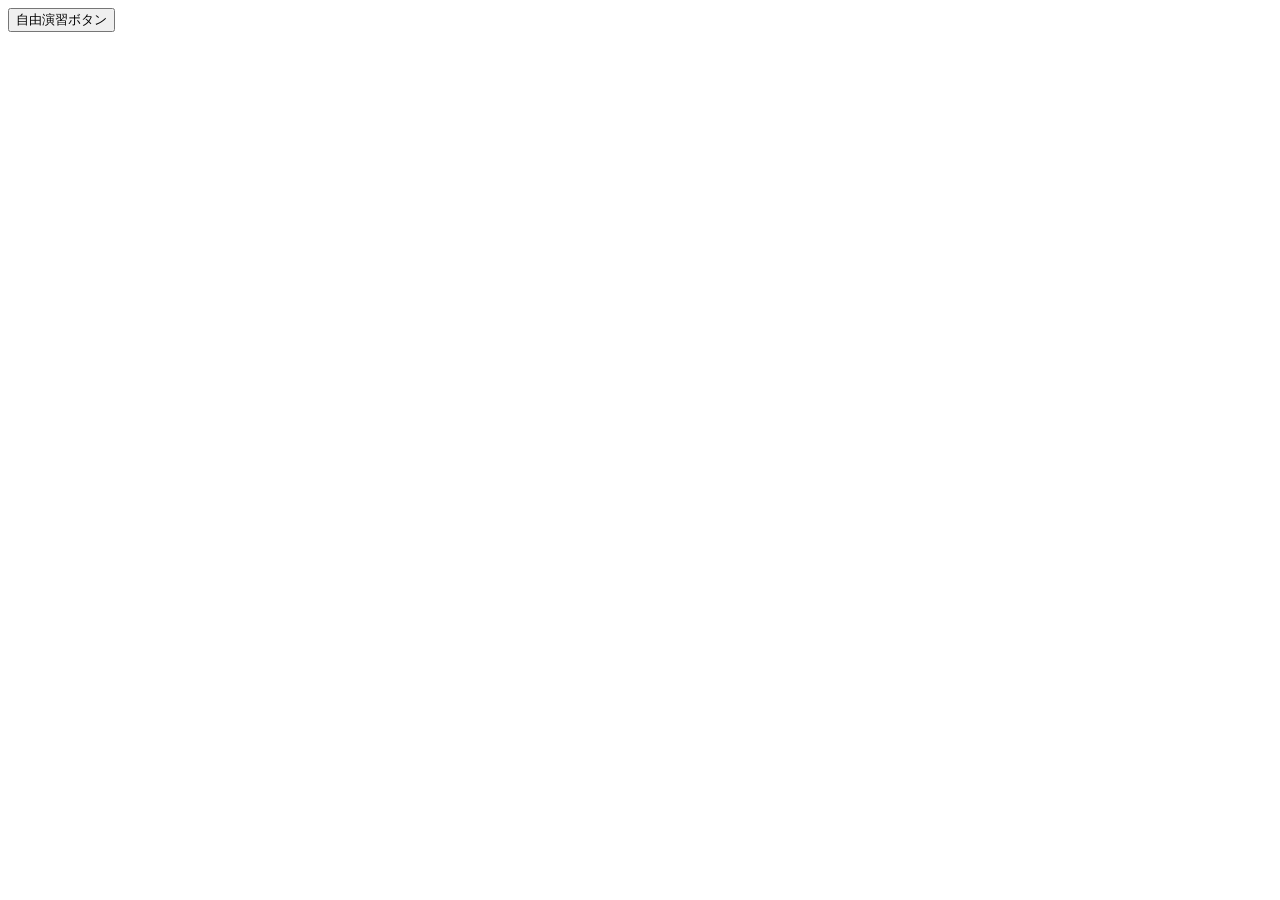
==== free/index.html @ 033b7608 "Add files via upload" ====
<!DOCTYPE html>
<html lang="ja">
<head>
  <meta charset="UTF-8">
  <title>C</title>
  <link rel="stylesheet" href="style.css">
</head>
<body>
  <button class="free-btn">自由演習ボタン</button>

  <script src="script.js"></script>
</body>
</html>
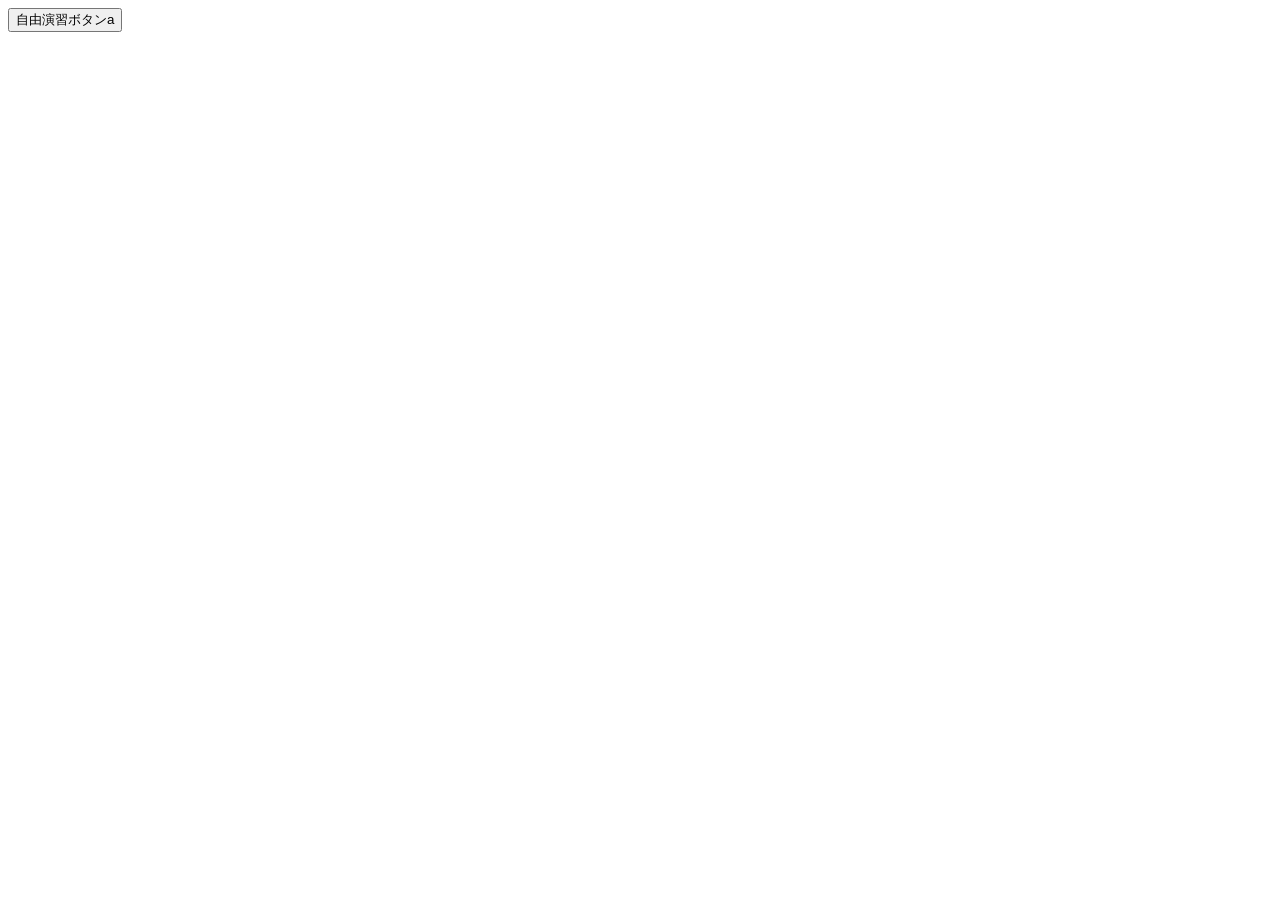
==== commit ce17f25b: "Change button text in index.html" ====
--- a/free/index.html
+++ b/free/index.html
@@ -6,8 +6,8 @@
   <link rel="stylesheet" href="style.css">
 </head>
 <body>
-  <button class="free-btn">自由演習ボタン</button>
+  <button class="free-btn">自由演習ボタンa</button>
 
   <script src="script.js"></script>
 </body>
-</html>+</html>
